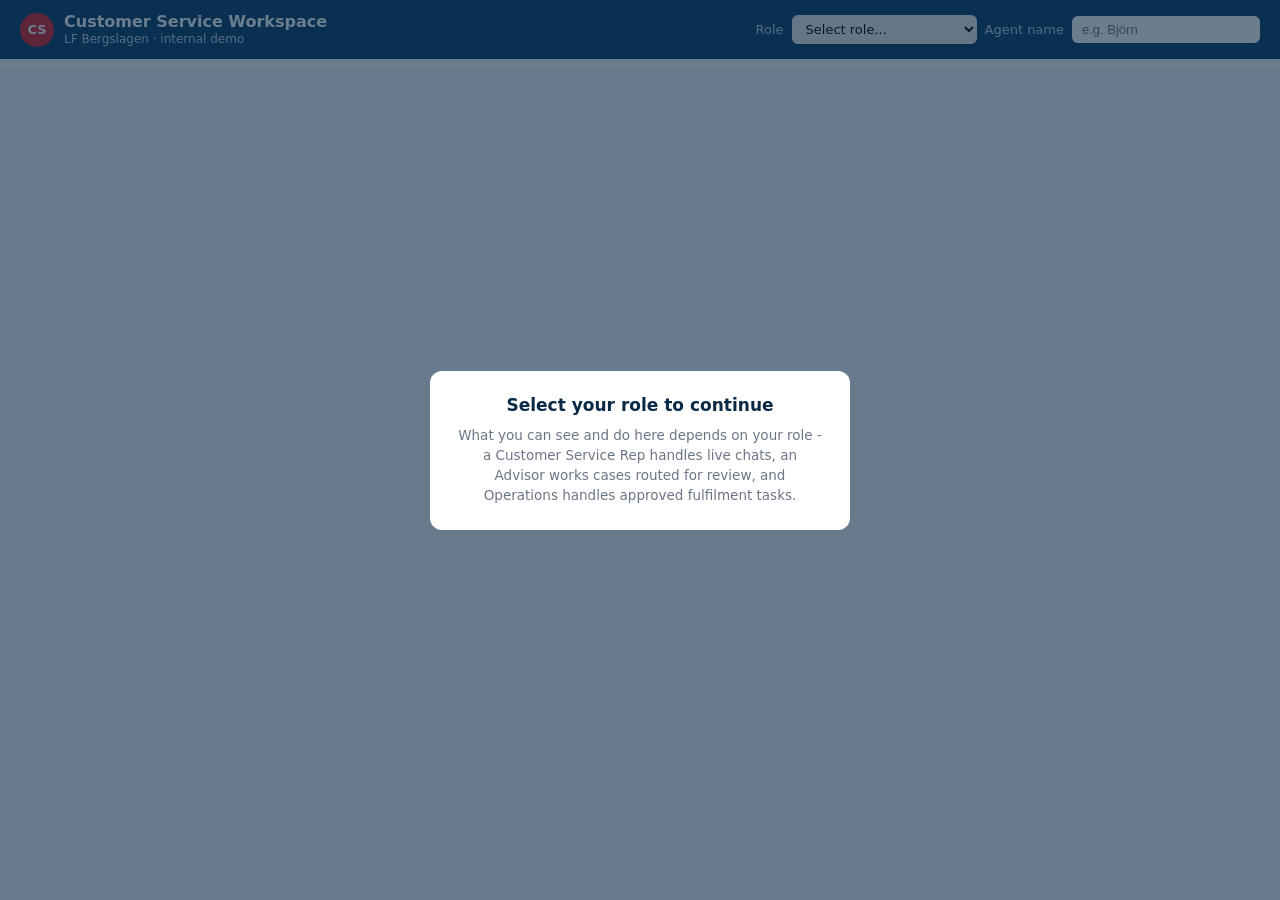
==== cs-service/src/main/resources/static/index.html @ f45bcecb "Add mortgage agent pipeline, CS workflow app, and RBAC - New Mortgage Agent orchestrator (backend/ag" ====
<!DOCTYPE html>
<html lang="en">
<head>
  <meta charset="UTF-8" />
  <meta name="viewport" content="width=device-width, initial-scale=1.0" />
  <title>LF Bergslagen — Customer Service Workspace</title>
  <link rel="stylesheet" href="style.css" />
</head>
<body>
  <header class="topbar">
    <div class="brand">
      <span class="avatar">CS</span>
      <div class="brand-text">
        <span class="brand-name">Customer Service Workspace</span>
        <span class="brand-sub">LF Bergslagen · internal demo</span>
      </div>
    </div>
    <div class="agent-name-field">
      <label for="role-select">Role</label>
      <select id="role-select">
        <option value="">Select role...</option>
        <option value="CS_REP">Customer Service Rep</option>
        <option value="ADVISOR">Advisor</option>
        <option value="OPERATIONS">Operations</option>
      </select>
      <label for="agent-name">Agent name</label>
      <input id="agent-name" type="text" placeholder="e.g. Björn" />
    </div>
  </header>

  <nav class="tabs">
    <button class="tab-btn active" data-tab="cases" data-roles="ADVISOR,OPERATIONS,CS_REP">Case Queue</button>
    <button class="tab-btn" data-tab="chats" data-roles="CS_REP">Live Chat Requests</button>
  </nav>

  <div id="role-gate" class="role-gate" hidden>
    <div class="role-gate-card">
      <h2>Select your role to continue</h2>
      <p>What you can see and do here depends on your role - a Customer Service
      Rep handles live chats, an Advisor works cases routed for review, and
      Operations handles approved fulfilment tasks.</p>
    </div>
  </div>

  <main class="content">
    <section id="tab-cases" class="tab-panel active">
      <div class="panel-header">
        <h2>Cases</h2>
        <div class="filters">
          <select id="filter-type">
            <option value="">All types</option>
            <option value="CALLBACK">Callback</option>
            <option value="FRAUD">Fraud</option>
            <option value="DISPUTE">Dispute</option>
            <option value="MORTGAGE_APPLICATION">Mortgage application</option>
            <option value="MORTGAGE_REVIEW">Mortgage - needs review</option>
            <option value="MORTGAGE_OPERATIONS">Mortgage - operations</option>
            <option value="OTHER">Other</option>
          </select>
          <select id="filter-status">
            <option value="">All statuses</option>
            <option value="NEW">New</option>
            <option value="IN_PROGRESS">In progress</option>
            <option value="SUBMITTED">Submitted to Operations</option>
            <option value="RESOLVED">Resolved</option>
          </select>
          <button id="refresh-cases" type="button">Refresh</button>
        </div>
      </div>
      <div id="case-list" class="card-list"></div>
    </section>

    <section id="tab-chats" class="tab-panel">
      <div class="chats-layout">
        <div class="chat-request-list-col">
          <div class="panel-header">
            <h2>Chat requests</h2>
            <button id="refresh-chats" type="button">Refresh</button>
          </div>
          <div id="chat-request-list" class="card-list"></div>
        </div>
        <div class="chat-detail-col">
          <div id="chat-detail-empty" class="empty-hint">Select a chat request to see the conversation.</div>
          <div id="chat-detail" hidden>
            <div class="panel-header">
              <h2 id="chat-detail-title">Chat</h2>
              <button id="pickup-chat-btn" type="button">Pick up</button>
            </div>
            <div id="chat-transcript" class="transcript"></div>
            <form id="reply-form" class="reply-form">
              <textarea id="reply-input" rows="2" placeholder="Type your reply to the customer..."></textarea>
              <button type="submit">Send</button>
            </form>
            <p id="reply-status" class="reply-status"></p>
          </div>
        </div>
      </div>
    </section>
  </main>

  <div id="case-modal" class="modal" hidden>
    <div class="modal-card">
      <div class="modal-header">
        <h3 id="case-modal-title">Case</h3>
        <button id="case-modal-close" type="button" class="icon-btn">✕</button>
      </div>
      <div id="case-modal-body" class="modal-body"></div>
    </div>
  </div>

  <script src="app.js"></script>
</body>
</html>
---- cs-service/src/main/resources/static/style.css ----
:root {
  --lf-blue: #0d3b66;
  --lf-blue-dark: #092944;
  --lf-red: #e0202c;
  --lf-green: #1a7a4c;
  --bg: #f6f7f9;
  --text-main: #1c2733;
  --text-muted: #6b7686;
  --border: #e3e6ea;
}

* {
  box-sizing: border-box;
}

body {
  margin: 0;
  font-family: "Segoe UI", system-ui, -apple-system, sans-serif;
  background: var(--bg);
  color: var(--text-main);
}

.topbar {
  background: var(--lf-blue);
  color: white;
  padding: 12px 20px;
  display: flex;
  align-items: center;
  justify-content: space-between;
  gap: 12px;
}

.brand {
  display: flex;
  align-items: center;
  gap: 10px;
}

.avatar {
  width: 34px;
  height: 34px;
  border-radius: 50%;
  background: var(--lf-red);
  display: flex;
  align-items: center;
  justify-content: center;
  font-weight: 700;
  font-size: 13px;
}

.brand-text {
  display: flex;
  flex-direction: column;
  line-height: 1.25;
}

.brand-name {
  font-weight: 600;
  font-size: 16px;
}

.brand-sub {
  color: #c7d4e2;
  font-size: 12px;
}

.agent-name-field {
  display: flex;
  align-items: center;
  gap: 8px;
  font-size: 13px;
}

.agent-name-field input,
.agent-name-field select {
  padding: 6px 10px;
  border-radius: 6px;
  border: none;
  font-size: 13px;
}

.agent-name-field label {
  color: #c7d4e2;
}

.role-gate {
  position: fixed;
  inset: 0;
  background: rgba(9, 41, 68, 0.6);
  display: flex;
  align-items: center;
  justify-content: center;
  z-index: 20;
}

.role-gate[hidden] {
  display: none;
}

.role-gate-card {
  background: white;
  border-radius: 12px;
  padding: 24px 28px;
  max-width: 420px;
  text-align: center;
}

.role-gate-card h2 {
  margin: 0 0 10px;
  font-size: 17px;
  color: var(--lf-blue-dark);
}

.role-gate-card p {
  margin: 0;
  font-size: 13.5px;
  color: var(--text-muted);
  line-height: 1.5;
}

.role-badge {
  display: inline-block;
  font-size: 11px;
  font-weight: 700;
  padding: 3px 9px;
  border-radius: 999px;
  background: rgba(255, 255, 255, 0.15);
  color: white;
  margin-left: 8px;
}

.tabs {
  display: flex;
  gap: 4px;
  padding: 10px 20px 0;
  background: white;
  border-bottom: 1px solid var(--border);
}

.tab-btn {
  background: none;
  border: none;
  padding: 10px 16px;
  font-size: 14px;
  font-weight: 600;
  color: var(--text-muted);
  cursor: pointer;
  border-bottom: 3px solid transparent;
}

.tab-btn.active {
  color: var(--lf-blue);
  border-bottom-color: var(--lf-red);
}

.content {
  padding: 20px;
  max-width: 1100px;
  margin: 0 auto;
}

.tab-panel {
  display: none;
}

.tab-panel.active {
  display: block;
}

.panel-header {
  display: flex;
  align-items: center;
  justify-content: space-between;
  gap: 10px;
  margin-bottom: 14px;
  flex-wrap: wrap;
}

.panel-header h2 {
  margin: 0;
  font-size: 16px;
}

.filters {
  display: flex;
  gap: 8px;
}

select, button {
  font-family: inherit;
  font-size: 13px;
}

select {
  padding: 6px 8px;
  border-radius: 6px;
  border: 1px solid var(--border);
}

button {
  background: var(--lf-blue);
  color: white;
  border: none;
  border-radius: 6px;
  padding: 7px 14px;
  cursor: pointer;
}

button:hover {
  background: var(--lf-blue-dark);
}

button.secondary {
  background: white;
  color: var(--lf-blue-dark);
  border: 1px solid var(--border);
}

button.secondary:hover {
  background: #eef3f8;
}

.card-list {
  display: flex;
  flex-direction: column;
  gap: 8px;
}

.card {
  background: white;
  border: 1px solid var(--border);
  border-radius: 10px;
  padding: 12px 14px;
  cursor: pointer;
  display: flex;
  justify-content: space-between;
  align-items: center;
  gap: 10px;
}

.card:hover {
  border-color: var(--lf-blue);
}

.card.active {
  border-color: var(--lf-blue);
  background: #eef3f8;
}

.card-main {
  display: flex;
  flex-direction: column;
  gap: 3px;
}

.card-title {
  font-weight: 600;
  font-size: 14px;
}

.card-sub {
  font-size: 12.5px;
  color: var(--text-muted);
}

.badge {
  font-size: 11px;
  font-weight: 700;
  padding: 3px 9px;
  border-radius: 999px;
  text-transform: uppercase;
  letter-spacing: 0.02em;
  white-space: nowrap;
}

.badge.NEW, .badge.PENDING {
  background: #fdecec;
  color: var(--lf-red);
}

.badge.IN_PROGRESS {
  background: #fff4e0;
  color: #a15c00;
}

.badge.SUBMITTED {
  background: #eaeaf7;
  color: #4a3f9e;
}

.badge.RESOLVED, .badge.CLOSED {
  background: #e6f4ec;
  color: var(--lf-green);
}

.empty-hint {
  color: var(--text-muted);
  font-size: 13.5px;
  padding: 30px 10px;
  text-align: center;
}

.chats-layout {
  display: grid;
  grid-template-columns: 320px 1fr;
  gap: 16px;
  align-items: start;
}

.chat-detail-col {
  background: white;
  border: 1px solid var(--border);
  border-radius: 10px;
  padding: 14px;
  min-height: 300px;
}

.transcript {
  display: flex;
  flex-direction: column;
  gap: 8px;
  max-height: 400px;
  overflow-y: auto;
  padding: 10px;
  background: var(--bg);
  border-radius: 8px;
  margin-bottom: 10px;
}

.transcript-msg {
  padding: 8px 10px;
  border-radius: 8px;
  font-size: 13.5px;
  max-width: 85%;
  white-space: pre-wrap;
}

.transcript-msg .role-label {
  display: block;
  font-size: 10.5px;
  font-weight: 700;
  text-transform: uppercase;
  color: var(--text-muted);
  margin-bottom: 3px;
}

.transcript-msg.user {
  background: var(--lf-blue);
  color: white;
  align-self: flex-end;
}

.transcript-msg.assistant {
  background: white;
  border: 1px solid var(--border);
  align-self: flex-start;
}

.transcript-msg.human {
  background: #e6f4ec;
  border: 1px solid #cdeadb;
  align-self: flex-start;
}

.reply-form {
  display: flex;
  gap: 8px;
}

.reply-form textarea {
  flex: 1;
  padding: 10px;
  border-radius: 8px;
  border: 1px solid var(--border);
  font-family: inherit;
  font-size: 13.5px;
  resize: vertical;
}

.reply-status {
  font-size: 12.5px;
  color: var(--text-muted);
  min-height: 16px;
  margin: 6px 0 0;
}

.reply-status.error {
  color: var(--lf-red);
}

.modal {
  position: fixed;
  inset: 0;
  background: rgba(9, 41, 68, 0.45);
  display: flex;
  align-items: center;
  justify-content: center;
  z-index: 10;
}

.modal[hidden] {
  display: none;
}

.modal-card {
  background: white;
  border-radius: 12px;
  width: min(480px, 92vw);
  max-height: 85vh;
  overflow-y: auto;
  padding: 18px 20px;
}

.modal-header {
  display: flex;
  justify-content: space-between;
  align-items: center;
  margin-bottom: 10px;
}

.modal-header h3 {
  margin: 0;
}

.icon-btn {
  background: none;
  color: var(--text-muted);
  padding: 4px 8px;
}

.icon-btn:hover {
  background: var(--bg);
}

.modal-body dl {
  display: grid;
  grid-template-columns: 140px 1fr;
  gap: 8px 12px;
  font-size: 13.5px;
  margin: 0 0 14px;
}

.modal-body dt {
  color: var(--text-muted);
  font-weight: 600;
}

.modal-body dd {
  margin: 0;
}

.modal-actions {
  display: flex;
  gap: 8px;
  flex-wrap: wrap;
}

@media (max-width: 720px) {
  .chats-layout {
    grid-template-columns: 1fr;
  }
}
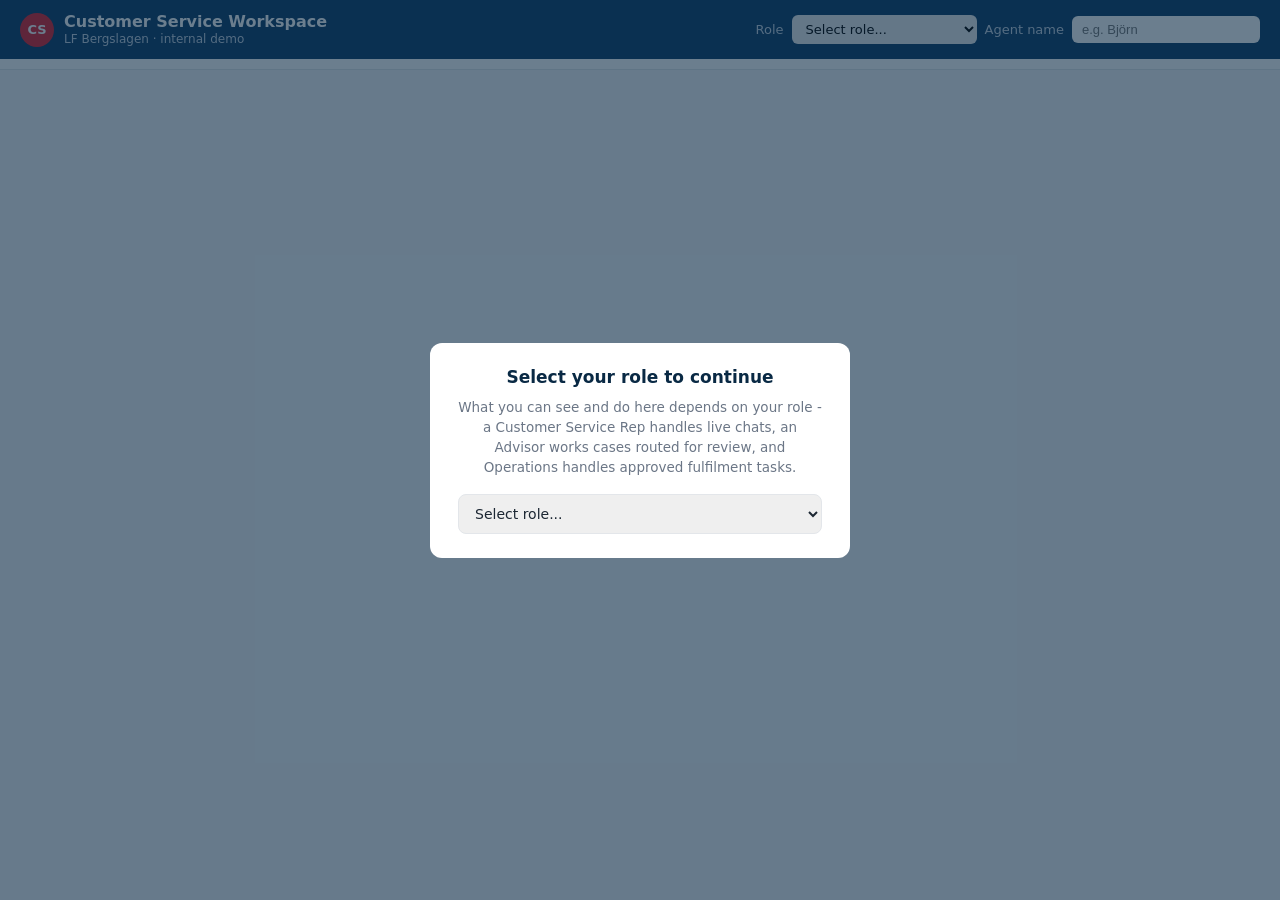
==== commit 60a42149: "Make fraud/dispute and mortgage identity flows deterministic; add inline forms - New backend/agents/" ====
--- a/cs-service/src/main/resources/static/index.html
+++ b/cs-service/src/main/resources/static/index.html
@@ -23,7 +23,7 @@
         <option value="ADVISOR">Advisor</option>
         <option value="OPERATIONS">Operations</option>
       </select>
-      <label for="agent-name">Agent name</label>
+      <label for="agent-name" id="agent-name-label">Agent name</label>
       <input id="agent-name" type="text" placeholder="e.g. Björn" />
     </div>
   </header>
@@ -39,6 +39,12 @@
       <p>What you can see and do here depends on your role - a Customer Service
       Rep handles live chats, an Advisor works cases routed for review, and
       Operations handles approved fulfilment tasks.</p>
+      <select id="role-gate-select">
+        <option value="">Select role...</option>
+        <option value="CS_REP">Customer Service Rep</option>
+        <option value="ADVISOR">Advisor</option>
+        <option value="OPERATIONS">Operations</option>
+      </select>
     </div>
   </div>
 
--- a/cs-service/src/main/resources/static/style.css
+++ b/cs-service/src/main/resources/static/style.css
@@ -112,10 +112,19 @@
 }
 
 .role-gate-card p {
-  margin: 0;
+  margin: 0 0 16px;
   font-size: 13.5px;
   color: var(--text-muted);
   line-height: 1.5;
+}
+
+.role-gate-card select {
+  width: 100%;
+  padding: 10px 12px;
+  border-radius: 8px;
+  border: 1px solid var(--border);
+  font-size: 14px;
+  color: var(--text-main);
 }
 
 .role-badge {
